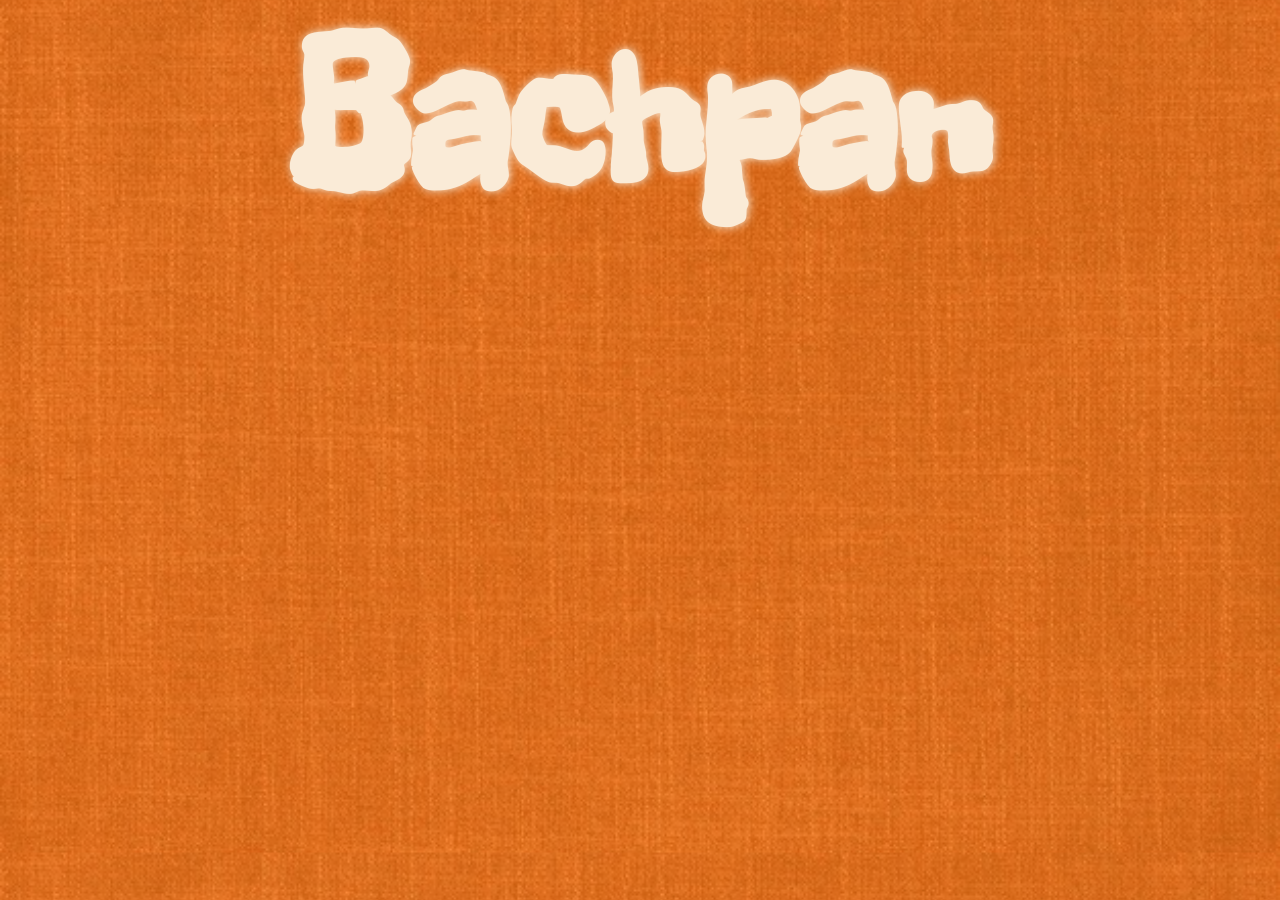
==== index.html @ 85427843 "added background texture, main heading, custom fonts and hover effects" ====
<!DOCTYPE html>
<html lang="en">
<head>
    <meta charset="UTF-8">
    <meta name="viewport" content="width=device-width, initial-scale=1.0">
    <title>Bachpan</title>
    <link href="style.css" rel="stylesheet">
    <link rel="preconnect" href="https://fonts.googleapis.com">
    <link rel="preconnect" href="https://fonts.gstatic.com" crossorigin>
    <link rel="preconnect" href="https://fonts.googleapis.com">
    <link rel="preconnect" href="https://fonts.gstatic.com" crossorigin>
    <link href="https://fonts.googleapis.com/css2?family=Freckle+Face&family=Playpen+Sans+Deva:wght@100..800&display=swap" rel="stylesheet">
</head>
<body class="body">

<h1 class="bachpan" data-hover="बचपन">Bachpan</h1>

</body>
</html>
---- style.css ----
* {
    margin: 0%;
    padding: 0%;
    box-sizing: border-box;
}



.body {
    background-color: rgb(250, 131, 20);
    overflow-y: auto;
    overflow-x: hidden;
    margin: 0%;
}
.body::before {
    content: "";
    position: fixed;
    opacity: 0.3;
    background-image: url(visuals/647cfdf4ee488f79db182244c5745d79.jpg);
    background-repeat: repeat-y;
    background-size: 100% auto;
    width: 100%;
    height: 100%;
    min-height: 100vw;
    z-index: -1;
}
.bachpan {
    font-family:Freckle Face ;
    color: antiquewhite;
    font-size: 15vw;
    display: flex;
    justify-content: center;
    transition: transform 0.3s ease;
    text-shadow: 1px 0px 10px;
}
.bachpan:hover {
    font-size: 0%;
    transform: scale(1.1);
}
.bachpan:hover::after{
    content: attr(data-hover);
    font-size: 12vw;
    font-family: Playpen Sans Deva ;
    color:rgb(111, 11, 164);
  
}
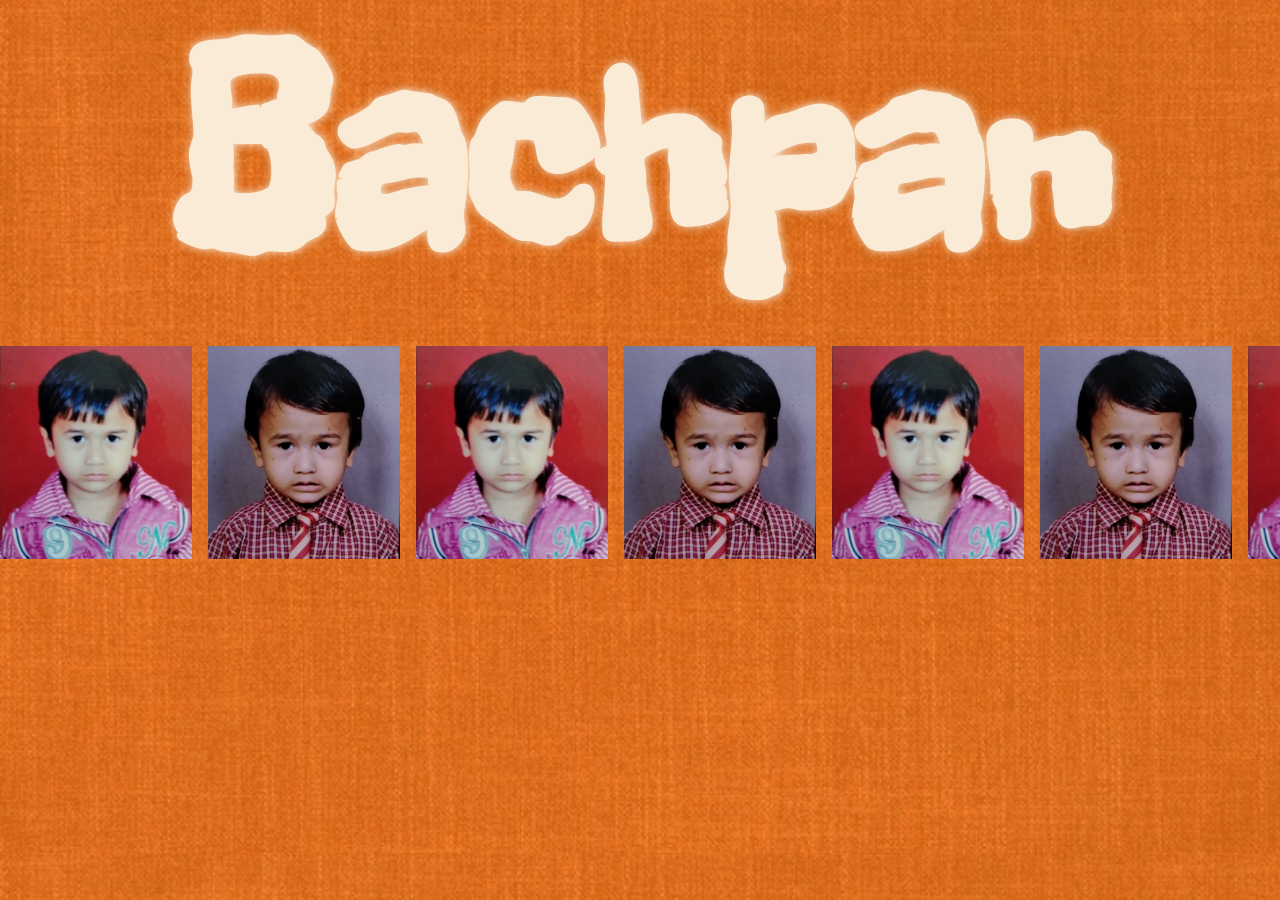
==== commit b619bad6: "added a moving carousel and pictures" ====
--- a/index.html
+++ b/index.html
@@ -15,5 +15,21 @@
 
 <h1 class="bachpan" data-hover="बचपन">Bachpan</h1>
 
+<div class="cara">
+    <div class="carousel">
+        <img src="visuals/mehome.png" class="caraimg">
+        <img src="visuals/meschool.png" class="caraimg">
+        <img src="visuals/mehome.png" class="caraimg">
+        <img src="visuals/meschool.png" class="caraimg">
+    </div>
+     <div class="carousel">
+        <img src="visuals/mehome.png" class="caraimg">
+        <img src="visuals/meschool.png" class="caraimg">
+        <img src="visuals/mehome.png" class="caraimg">
+        <img src="visuals/meschool.png" class="caraimg">
+    </div>
+     
+</div>
+
 </body>
 </html> 
--- a/style.css
+++ b/style.css
@@ -27,11 +27,13 @@
 .bachpan {
     font-family:Freckle Face ;
     color: antiquewhite;
-    font-size: 15vw;
+    font-size: 20vw;
     display: flex;
     justify-content: center;
     transition: transform 0.3s ease;
-    text-shadow: 1px 0px 10px;
+    text-shadow: 1px 0px 10px; 
+    line-height: 1;
+    padding-top: 2vw;
 }
 .bachpan:hover {
     font-size: 0%;
@@ -39,8 +41,33 @@
 }
 .bachpan:hover::after{
     content: attr(data-hover);
-    font-size: 12vw;
+    padding-top: 2vw;
+    font-size: 20vw;
     font-family: Playpen Sans Deva ;
-    color:rgb(111, 11, 164);
-  
+    color:rgb(164, 11, 90);
+    line-height: 1;
+}
+
+.cara {
+    display: flex;
+    gap: 1em;
+    overflow-x: hidden;
+    padding-top: 5vw;
+}
+.carousel {
+    display: flex;
+    gap: 1em;
+    align-items: center;
+    justify-content: center;
+    animation: spin 3s infinite linear;
+}
+.carousel::-webkit-scrollbar{
+    display: none;
+}
+.caraimg {
+    width: 15vw;
+}
+@keyframes spin {
+    from{transform: translateX(0%);}
+    to{transform: translateX(-50%);}
 }
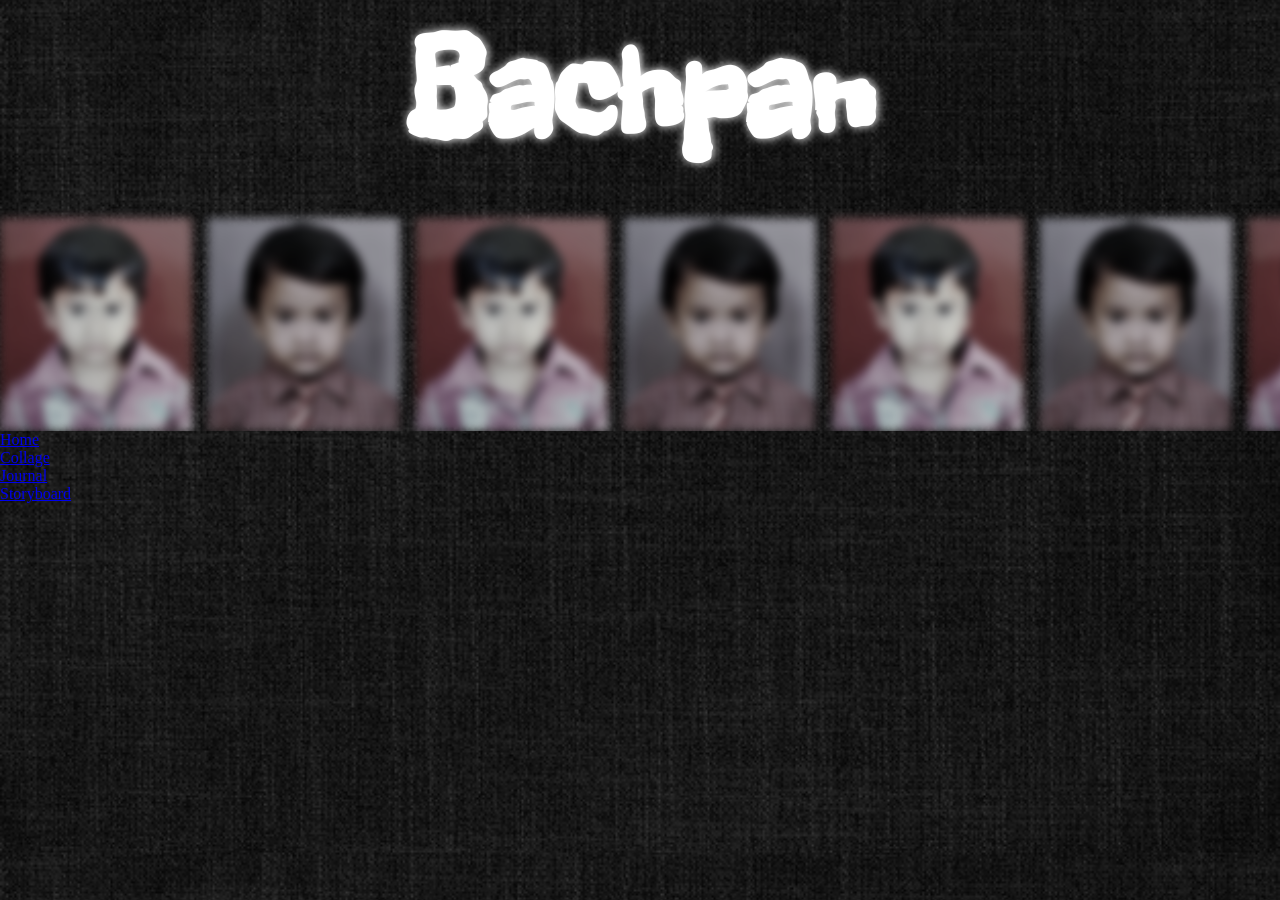
==== commit d0d05781: "added more web pages, changed aesthetics" ====
--- a/index.html
+++ b/index.html
@@ -15,6 +15,7 @@
 
 <h1 class="bachpan" data-hover="बचपन">Bachpan</h1>
 
+
 <div class="cara">
     <div class="carousel">
         <img src="visuals/mehome.png" class="caraimg">
@@ -28,8 +29,16 @@
         <img src="visuals/mehome.png" class="caraimg">
         <img src="visuals/meschool.png" class="caraimg">
     </div>
-     
 </div>
+
+<nav>
+    <ul>
+        <li><a href="index.html">Home</a></li>
+        <li><a href="collage.html">Collage</a></li>
+        <li><a href="journal.html">Journal</a></li>
+        <li><a href="storyboard.html">Storyboard</a></li>
+    </ul>
+</nav>
 
 </body>
 </html> 
--- a/style.css
+++ b/style.css
@@ -7,7 +7,7 @@
 
 
 .body {
-    background-color: rgb(250, 131, 20);
+    background-color: black;
     overflow-y: auto;
     overflow-x: hidden;
     margin: 0%;
@@ -23,11 +23,12 @@
     height: 100%;
     min-height: 100vw;
     z-index: -1;
+    filter: grayscale(100%);
 }
 .bachpan {
     font-family:Freckle Face ;
-    color: antiquewhite;
-    font-size: 20vw;
+    color: rgb(255, 255, 255);
+    font-size: 10vw;
     display: flex;
     justify-content: center;
     transition: transform 0.3s ease;
@@ -42,9 +43,9 @@
 .bachpan:hover::after{
     content: attr(data-hover);
     padding-top: 2vw;
-    font-size: 20vw;
+    font-size: 10vw;
     font-family: Playpen Sans Deva ;
-    color:rgb(164, 11, 90);
+    color:rgb(255, 255, 255);
     line-height: 1;
 }
 
@@ -66,8 +67,17 @@
 }
 .caraimg {
     width: 15vw;
+    transition: transform 0.3s ease;
+    filter: blur(5px) grayscale(70%);
+    
+}
+.caraimg:hover {
+    transform: scale(1.1) translateY(-8px);
+    filter: blur(0px);
 }
 @keyframes spin {
     from{transform: translateX(0%);}
     to{transform: translateX(-50%);}
-}+}
+
+/* NAVIGATION BAR */
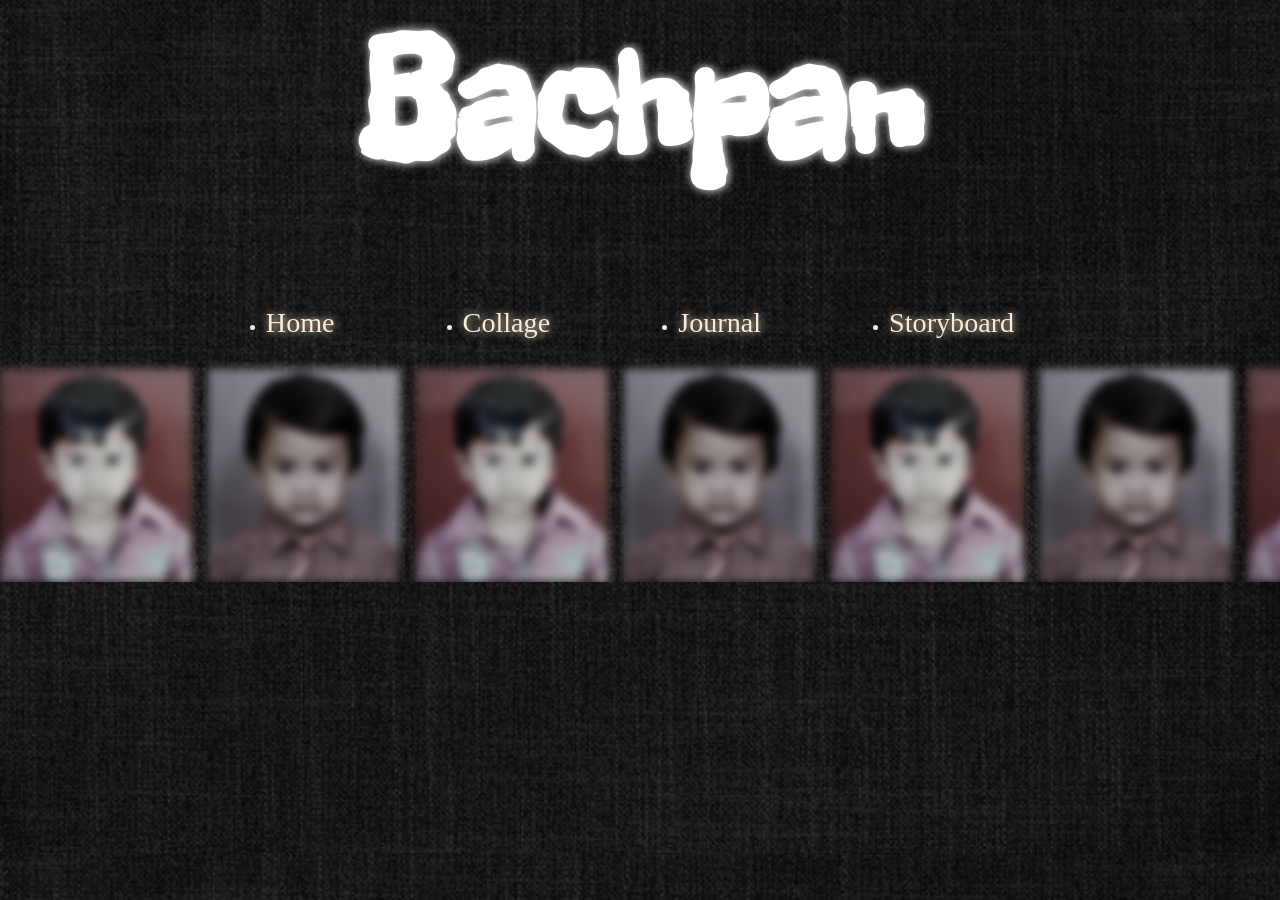
==== commit 00c12339: "finished naviagtion bar and connected all web pages" ====
--- a/index.html
+++ b/index.html
@@ -15,6 +15,14 @@
 
 <h1 class="bachpan" data-hover="बचपन">Bachpan</h1>
 
+<nav>
+    <ul>
+        <li><a href="index.html">Home</a></li>
+        <li><a href="collage.html">Collage</a></li>
+        <li><a href="journal.html">Journal</a></li>
+        <li><a href="storyboard.html">Storyboard</a></li>
+    </ul>
+</nav>
 
 <div class="cara">
     <div class="carousel">
@@ -31,14 +39,5 @@
     </div>
 </div>
 
-<nav>
-    <ul>
-        <li><a href="index.html">Home</a></li>
-        <li><a href="collage.html">Collage</a></li>
-        <li><a href="journal.html">Journal</a></li>
-        <li><a href="storyboard.html">Storyboard</a></li>
-    </ul>
-</nav>
-
 </body>
 </html> 
--- a/style.css
+++ b/style.css
@@ -28,13 +28,14 @@
 .bachpan {
     font-family:Freckle Face ;
     color: rgb(255, 255, 255);
-    font-size: 10vw;
+    font-size: 12vw;
     display: flex;
     justify-content: center;
     transition: transform 0.3s ease;
     text-shadow: 1px 0px 10px; 
     line-height: 1;
     padding-top: 2vw;
+    margin-bottom: 5vw;
 }
 .bachpan:hover {
     font-size: 0%;
@@ -45,7 +46,7 @@
     padding-top: 2vw;
     font-size: 10vw;
     font-family: Playpen Sans Deva ;
-    color:rgb(255, 255, 255);
+    color:gold;
     line-height: 1;
 }
 
@@ -53,7 +54,7 @@
     display: flex;
     gap: 1em;
     overflow-x: hidden;
-    padding-top: 5vw;
+    padding-top: 2vw;
 }
 .carousel {
     display: flex;
@@ -74,10 +75,36 @@
 .caraimg:hover {
     transform: scale(1.1) translateY(-8px);
     filter: blur(0px);
+    text-shadow: 1px 0px 8px;
 }
 @keyframes spin {
     from{transform: translateX(0%);}
     to{transform: translateX(-50%);}
 }
 
-/* NAVIGATION BAR */+/* NAVIGATION BAR */
+nav {
+    padding: 0.3vw;
+    padding-top: 5vw;
+}
+nav ul {
+    display: flex;
+    gap: 10vw;
+    justify-content: center;
+    align-content: center;
+    color: antiquewhite;
+    text-shadow: 1px 0px 8px;
+}
+nav a {
+    font-size: 2.2vw;
+    color: antiquewhite;
+    transition: transform 0.3s ease;
+    text-shadow: 1px 0px 8px;
+    text-decoration: none;
+    display: inline-block;
+}
+nav a:hover {
+    transform: scale(1.2);
+    color: gold;
+    text-decoration: underline;
+}
